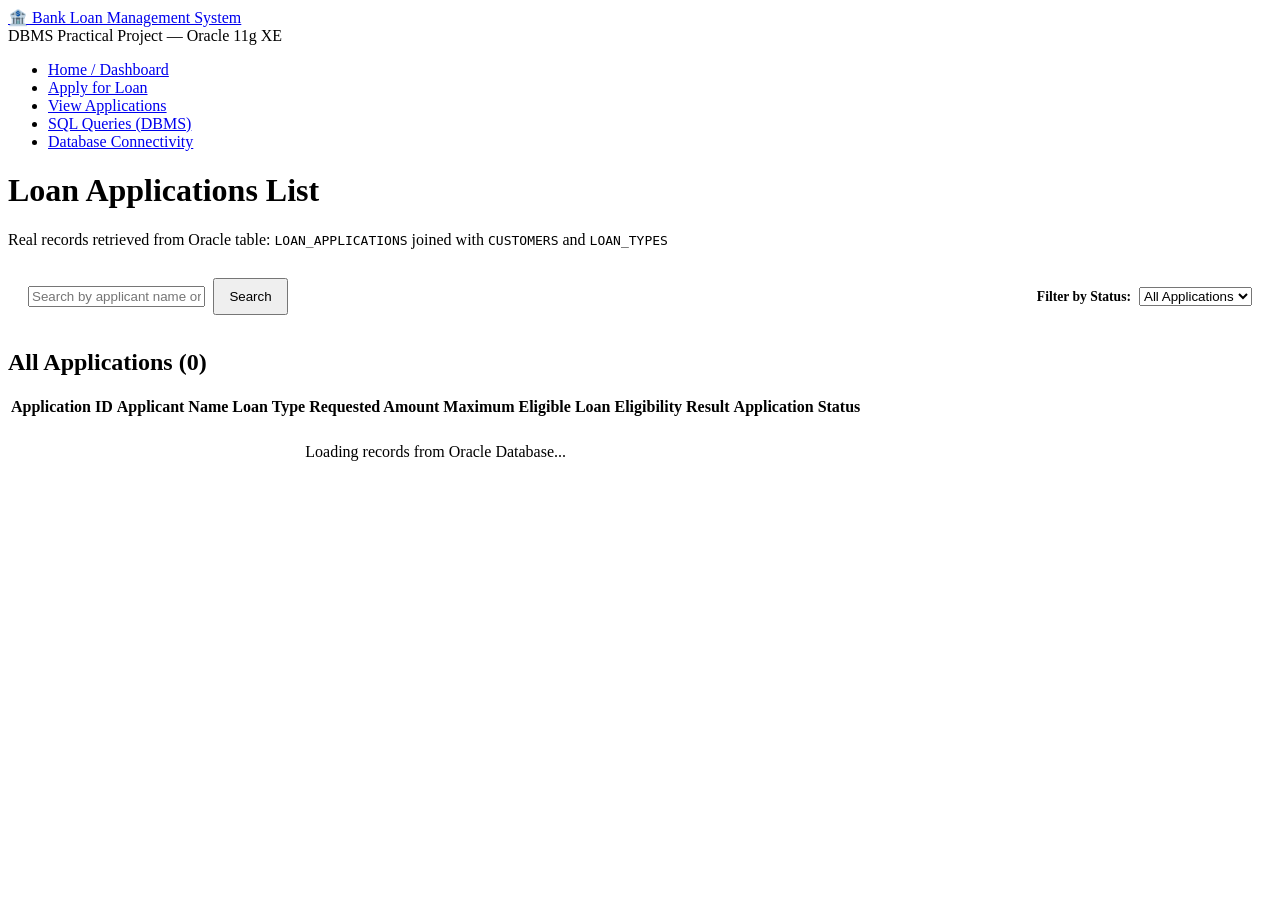
==== web/applications.html @ 03b5afbd "Initial Commit" ====
<!DOCTYPE html>
<html lang="en">
<head>
    <meta charset="UTF-8">
    <meta name="viewport" content="width=device-width, initial-scale=1.0">
    <title>Loan Applications — Bank Loan Management System</title>
    <link rel="stylesheet" href="/css/styles.css">
</head>
<body>
    <header class="header">
        <div class="header-inner">
            <div>
                <a href="/dashboard.html" class="brand-title">🏦 Bank Loan Management System</a>
                <div class="brand-subtitle">DBMS Practical Project — Oracle 11g XE</div>
            </div>
            <nav>
                <ul class="nav-links">
                    <li><a href="/dashboard.html" class="nav-link" data-nav="dashboard">Home / Dashboard</a></li>
                    <li><a href="/apply.html" class="nav-link" data-nav="apply">Apply for Loan</a></li>
                    <li><a href="/applications.html" class="nav-link" data-nav="applications">View Applications</a></li>
                    <li><a href="/sql-demo.html" class="nav-link" data-nav="sql-demo">SQL Queries (DBMS)</a></li>
                    <li><a href="/connectivity.html" class="nav-link" data-nav="connectivity">Database Connectivity</a></li>
                </ul>
            </nav>
            <div id="userNavArea" class="user-status"></div>
        </div>
    </header>

    <main class="container">
        <h1 class="page-title">Loan Applications List</h1>
        <p class="page-subtitle">Real records retrieved from Oracle table: <code>LOAN_APPLICATIONS</code> joined with <code>CUSTOMERS</code> and <code>LOAN_TYPES</code></p>

        <div id="alertBox"></div>

        <!-- Search and Filter Bar -->
        <div class="card" style="padding: 0.85rem 1.25rem;">
            <div style="display: flex; flex-wrap: wrap; gap: 1rem; align-items: center; justify-content: space-between;">
                <div style="display: flex; gap: 0.5rem; align-items: center; flex: 1; max-width: 420px;">
                    <input type="text" id="txtSearch" class="form-control" placeholder="Search by applicant name or loan type...">
                    <button id="btnSearch" class="btn btn-primary" style="padding: 0.55rem 0.9rem;">Search</button>
                </div>
                <div style="display: flex; gap: 0.5rem; align-items: center;">
                    <label for="filterStatus" style="font-size: 0.85rem; font-weight: 600;">Filter by Status:</label>
                    <select id="filterStatus" class="form-control">
                        <option value="ALL">All Applications</option>
                        <option value="APPROVED">Approved</option>
                        <option value="UNDER_REVIEW">Under Review</option>
                        <option value="REJECTED">Rejected</option>
                        <option value="SUBMITTED">Submitted</option>
                    </select>
                </div>
            </div>
        </div>

        <!-- Applications Table -->
        <div class="card">
            <h2 class="card-title">All Applications (<span id="countTotal">0</span>)</h2>
            <div class="table-wrap">
                <table>
                    <thead>
                        <tr>
                            <th>Application ID</th>
                            <th>Applicant Name</th>
                            <th>Loan Type</th>
                            <th>Requested Amount</th>
                            <th>Maximum Eligible Loan</th>
                            <th>Eligibility Result</th>
                            <th>Application Status</th>
                        </tr>
                    </thead>
                    <tbody id="tblAppsBody">
                        <tr><td colspan="7" style="text-align: center; padding: 1.5rem;">Loading records from Oracle Database...</td></tr>
                    </tbody>
                </table>
            </div>
        </div>
    </main>

    <script src="/js/api.js"></script>
    <script>
        initStudentNavbar('applications');

        async function loadApplications() {
            const status = document.getElementById('filterStatus').value;
            const search = document.getElementById('txtSearch').value.trim();
            const tbody = document.getElementById('tblAppsBody');

            tbody.innerHTML = '<tr><td colspan="7" style="text-align: center;">Querying Oracle...</td></tr>';

            const res = await API.getApplications(status, search);
            if (res && res.ok && res.data) {
                const apps = res.data.applications || [];
                document.getElementById('countTotal').textContent = apps.length;

                if (apps.length === 0) {
                    tbody.innerHTML = '<tr><td colspan="7" style="text-align: center;">No loan applications found in Oracle.</td></tr>';
                    return;
                }

                tbody.innerHTML = apps.map(a => `
                    <tr>
                        <td><strong>#${a.applicationId}</strong></td>
                        <td>${escapeHtml(a.customerName)}</td>
                        <td>${escapeHtml(a.loanName)}</td>
                        <td><strong>${formatCurrency(a.requestedAmount)}</strong></td>
                        <td style="color: #15803D; font-weight: 600;">${formatCurrency(a.calculatedEligibleAmount)}</td>
                        <td><span class="badge ${a.eligibilityOutcome === 'ELIGIBLE' ? 'badge-green' : (a.eligibilityOutcome === 'CONDITIONAL' ? 'badge-yellow' : 'badge-red')}">${escapeHtml(a.eligibilityOutcome === 'ELIGIBLE' ? 'Eligible' : (a.eligibilityOutcome === 'CONDITIONAL' ? 'Conditional' : 'Not Eligible'))}</span></td>
                        <td><span class="badge ${a.applicationStatus === 'APPROVED' ? 'badge-green' : (a.applicationStatus === 'UNDER_REVIEW' ? 'badge-yellow' : 'badge-red')}">${escapeHtml(formatStatus(a.applicationStatus))}</span></td>
                    </tr>
                `).join('');
            } else {
                tbody.innerHTML = `<tr><td colspan="7" style="text-align: center; color: #B91C1C;">Failed to load records from database: ${escapeHtml(res?.data?.message || 'Error')}</td></tr>`;
            }
        }

        function formatStatus(status) {
            if (status === 'UNDER_REVIEW') return 'Under Review';
            if (status === 'APPROVED') return 'Approved';
            if (status === 'REJECTED') return 'Rejected';
            if (status === 'SUBMITTED') return 'Submitted';
            return status;
        }

        document.getElementById('btnSearch').addEventListener('click', loadApplications);
        document.getElementById('filterStatus').addEventListener('change', loadApplications);
        loadApplications();
    </script>
</body>
</html>
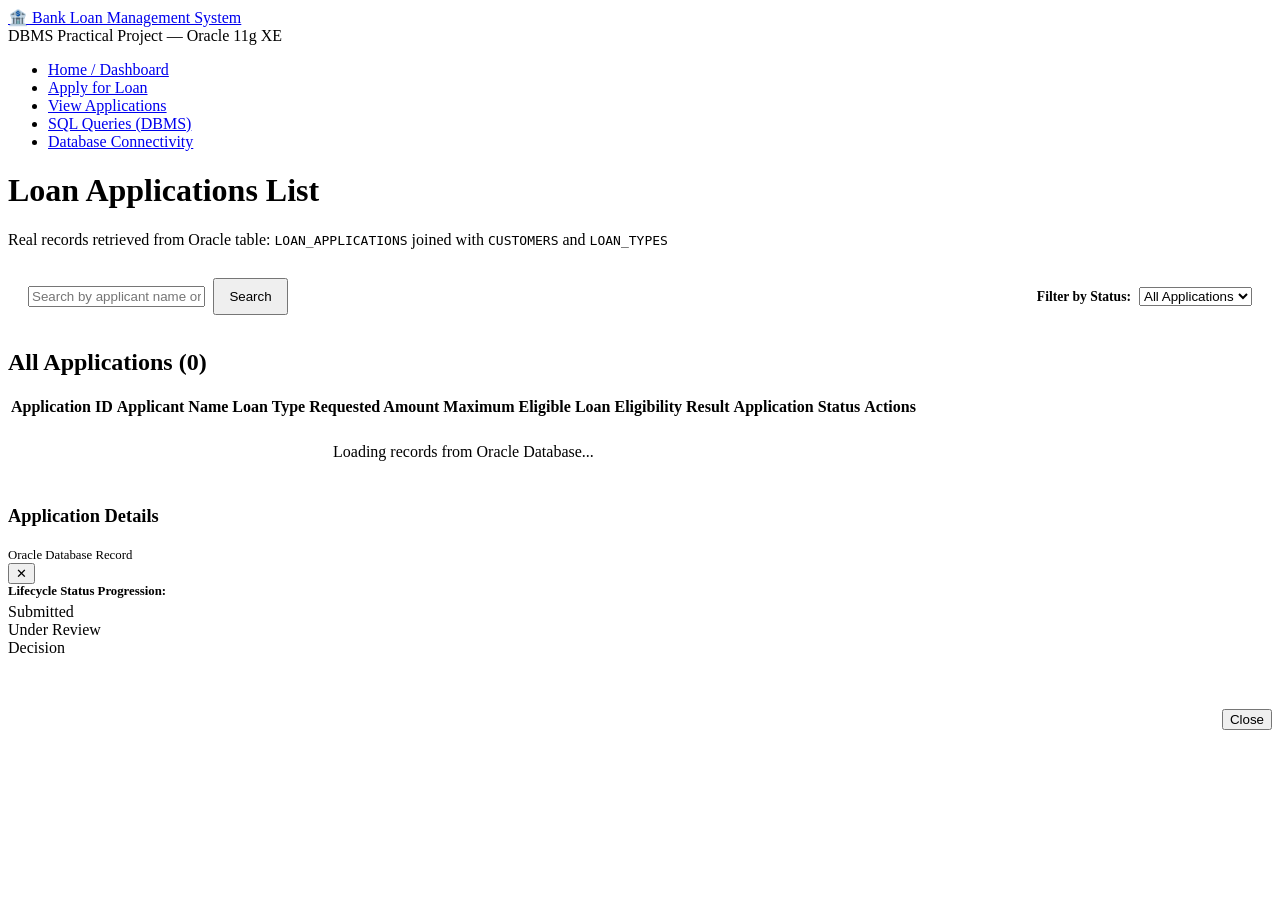
==== commit c9e0a919: "Enhance UI design, add interactive EMI calculator, and support Admin and Loan Officer demo login acc" ====
--- a/web/applications.html
+++ b/web/applications.html
@@ -66,14 +66,56 @@
                             <th>Maximum Eligible Loan</th>
                             <th>Eligibility Result</th>
                             <th>Application Status</th>
+                            <th style="text-align: center;">Actions</th>
                         </tr>
                     </thead>
                     <tbody id="tblAppsBody">
-                        <tr><td colspan="7" style="text-align: center; padding: 1.5rem;">Loading records from Oracle Database...</td></tr>
+                        <tr><td colspan="8" style="text-align: center; padding: 1.5rem;">Loading records from Oracle Database...</td></tr>
                     </tbody>
                 </table>
             </div>
         </div>
+
+        <!-- Application Details & Status Timeline Modal -->
+        <div id="detailsModal" class="modal-overlay">
+            <div class="modal-card">
+                <div class="modal-header">
+                    <div>
+                        <h3 id="modalTitle" style="color: var(--primary-blue); font-size: 1.15rem; font-weight: 700;">Application Details</h3>
+                        <span id="modalSub" style="font-size: 0.8rem; color: var(--text-muted);">Oracle Database Record</span>
+                    </div>
+                    <button type="button" class="modal-close" onclick="closeModal()">✕</button>
+                </div>
+
+                <!-- Status Progression Timeline -->
+                <div style="margin-bottom: 1.25rem;">
+                    <div style="font-size: 0.8rem; font-weight: 600; color: var(--text-dark); margin-bottom: 0.25rem;">Lifecycle Status Progression:</div>
+                    <div class="timeline-track">
+                        <div id="stepSubmitted" class="timeline-step">
+                            <div class="timeline-dot"></div>
+                            <div class="timeline-label">Submitted</div>
+                        </div>
+                        <div id="stepReview" class="timeline-step">
+                            <div class="timeline-dot"></div>
+                            <div class="timeline-label">Under Review</div>
+                        </div>
+                        <div id="stepFinal" class="timeline-step">
+                            <div class="timeline-dot"></div>
+                            <div id="stepFinalLabel" class="timeline-label">Decision</div>
+                        </div>
+                    </div>
+                </div>
+
+                <!-- Modal Content Body -->
+                <div id="modalBody" style="font-size: 0.88rem; display: flex; flex-direction: column; gap: 0.85rem;">
+                    <!-- Filled dynamically -->
+                </div>
+
+                <div style="margin-top: 1.25rem; text-align: right; border-top: 1px solid var(--border-color); padding-top: 0.75rem;">
+                    <button type="button" class="btn btn-secondary btn-sm" onclick="closeModal()">Close</button>
+                </div>
+            </div>
+        </div>
     </main>
 
     <script src="/js/api.js"></script>
@@ -85,7 +127,7 @@
             const search = document.getElementById('txtSearch').value.trim();
             const tbody = document.getElementById('tblAppsBody');
 
-            tbody.innerHTML = '<tr><td colspan="7" style="text-align: center;">Querying Oracle...</td></tr>';
+            tbody.innerHTML = '<tr><td colspan="8" style="text-align: center;">Querying Oracle...</td></tr>';
 
             const res = await API.getApplications(status, search);
             if (res && res.ok && res.data) {
@@ -93,7 +135,7 @@
                 document.getElementById('countTotal').textContent = apps.length;
 
                 if (apps.length === 0) {
-                    tbody.innerHTML = '<tr><td colspan="7" style="text-align: center;">No loan applications found in Oracle.</td></tr>';
+                    tbody.innerHTML = '<tr><td colspan="8" style="text-align: center;">No loan applications found in Oracle.</td></tr>';
                     return;
                 }
 
@@ -106,12 +148,144 @@
                         <td style="color: #15803D; font-weight: 600;">${formatCurrency(a.calculatedEligibleAmount)}</td>
                         <td><span class="badge ${a.eligibilityOutcome === 'ELIGIBLE' ? 'badge-green' : (a.eligibilityOutcome === 'CONDITIONAL' ? 'badge-yellow' : 'badge-red')}">${escapeHtml(a.eligibilityOutcome === 'ELIGIBLE' ? 'Eligible' : (a.eligibilityOutcome === 'CONDITIONAL' ? 'Conditional' : 'Not Eligible'))}</span></td>
                         <td><span class="badge ${a.applicationStatus === 'APPROVED' ? 'badge-green' : (a.applicationStatus === 'UNDER_REVIEW' ? 'badge-yellow' : 'badge-red')}">${escapeHtml(formatStatus(a.applicationStatus))}</span></td>
+                        <td style="text-align: center;">
+                            <button type="button" class="btn btn-secondary btn-sm" onclick="viewDetails(${a.applicationId})" title="View detailed profile and status progression">
+                                View Details
+                            </button>
+                        </td>
                     </tr>
                 `).join('');
             } else {
-                tbody.innerHTML = `<tr><td colspan="7" style="text-align: center; color: #B91C1C;">Failed to load records from database: ${escapeHtml(res?.data?.message || 'Error')}</td></tr>`;
+                tbody.innerHTML = `<tr><td colspan="8" style="text-align: center; color: #B91C1C;">Failed to load records from database: ${escapeHtml(res?.data?.message || 'Error')}</td></tr>`;
             }
         }
+
+        async function viewDetails(appId) {
+            const modal = document.getElementById('detailsModal');
+            const body = document.getElementById('modalBody');
+            const title = document.getElementById('modalTitle');
+            const sub = document.getElementById('modalSub');
+
+            title.textContent = `Loan Application #${appId}`;
+            sub.textContent = 'Fetching record details from Oracle...';
+            body.innerHTML = '<div style="text-align: center; padding: 1.5rem;">Loading data from database...</div>';
+            modal.style.display = 'flex';
+
+            const res = await API.getApplicationDetails(appId);
+            if (res && res.ok && res.data && res.data.success) {
+                const d = res.data;
+                const app = d.application || {};
+                const custName = app.customerName || d.customer?.fullName || 'N/A';
+                const custAge = app.age || d.customer?.age || 'N/A';
+                const panNum = app.panNumber || d.customer?.panNumber || 'N/A';
+                const email = app.email || d.customer?.email || 'N/A';
+                const phone = app.phone || d.customer?.phone || 'N/A';
+                const address = app.address || d.customer?.address || 'N/A';
+                const empType = app.employmentType || d.employment?.employmentType || 'N/A';
+                const empName = app.employerName || d.employment?.employerName || '';
+                const mIncome = app.monthlyIncome || d.employment?.monthlyIncome || 0;
+                const cScore = app.creditScore || d.financial?.creditScore || 'N/A';
+                const st = app.applicationStatus || 'SUBMITTED';
+
+                sub.textContent = `Applicant: ${escapeHtml(custName)} | Applied on: ${escapeHtml(app.appliedAt || 'N/A')}`;
+
+                // Update Timeline steps
+                const sSub = document.getElementById('stepSubmitted');
+                const sRev = document.getElementById('stepReview');
+                const sFin = document.getElementById('stepFinal');
+                const sFinLbl = document.getElementById('stepFinalLabel');
+
+                sSub.className = 'timeline-step completed';
+                sRev.className = 'timeline-step';
+                sFin.className = 'timeline-step';
+                sFinLbl.textContent = 'Decision';
+
+                if (st === 'UNDER_REVIEW') {
+                    sRev.className = 'timeline-step active';
+                } else if (st === 'APPROVED') {
+                    sRev.className = 'timeline-step completed';
+                    sFin.className = 'timeline-step completed';
+                    sFinLbl.textContent = 'Approved';
+                    sFinLbl.style.color = 'var(--success-green)';
+                } else if (st === 'REJECTED') {
+                    sRev.className = 'timeline-step completed';
+                    sFin.className = 'timeline-step completed';
+                    sFinLbl.textContent = 'Rejected';
+                    sFinLbl.style.color = 'var(--danger-red)';
+                } else {
+                    sSub.className = 'timeline-step active';
+                }
+
+                body.innerHTML = `
+                    <div style="display: grid; grid-template-columns: 1fr 1fr; gap: 0.75rem; background: #F8FAFC; padding: 0.85rem; border-radius: 6px; border: 1px solid var(--border-color);">
+                        <div><strong>Customer:</strong> ${escapeHtml(custName)} (Age: ${custAge})</div>
+                        <div><strong>PAN Number:</strong> <code>${escapeHtml(panNum)}</code></div>
+                        <div><strong>Email:</strong> ${escapeHtml(email)}</div>
+                        <div><strong>Phone:</strong> ${escapeHtml(phone)}</div>
+                        <div style="grid-column: 1 / -1;"><strong>Address:</strong> ${escapeHtml(address)}</div>
+                    </div>
+
+                    <div style="display: grid; grid-template-columns: repeat(auto-fit, minmax(180px, 1fr)); gap: 0.75rem;">
+                        <div style="border: 1px solid var(--border-color); padding: 0.65rem; border-radius: 4px;">
+                            <div style="font-size: 0.75rem; color: var(--text-muted);">Employment</div>
+                            <strong>${escapeHtml(empType)}</strong><br>
+                            <span style="font-size: 0.8rem; color: var(--text-muted);">${escapeHtml(empName)}</span>
+                        </div>
+                        <div style="border: 1px solid var(--border-color); padding: 0.65rem; border-radius: 4px;">
+                            <div style="font-size: 0.75rem; color: var(--text-muted);">Monthly Income</div>
+                            <strong>${formatCurrency(mIncome)}</strong>
+                        </div>
+                        <div style="border: 1px solid var(--border-color); padding: 0.65rem; border-radius: 4px;">
+                            <div style="font-size: 0.75rem; color: var(--text-muted);">Credit Score</div>
+                            <strong style="color: ${(cScore >= 750 ? '#15803D' : (cScore >= 650 ? '#B45309' : '#B91C1C'))}">${cScore}</strong>
+                        </div>
+                        <div style="border: 1px solid var(--border-color); padding: 0.65rem; border-radius: 4px;">
+                            <div style="font-size: 0.75rem; color: var(--text-muted);">DTI Ratio</div>
+                            <strong>${app.dtiRatio ? app.dtiRatio + '%' : 'N/A'}</strong>
+                        </div>
+                    </div>
+
+                    <div style="border: 1px solid var(--border-color); padding: 0.75rem; border-radius: 6px; background: #FFFFFF;">
+                        <div style="display: flex; justify-content: space-between; align-items: center; margin-bottom: 0.4rem;">
+                            <strong>Loan Scheme:</strong>
+                            <span style="font-weight: 600; color: var(--primary-blue);">${escapeHtml(app.loanName || 'N/A')}</span>
+                        </div>
+                        <div style="display: flex; justify-content: space-between; font-size: 0.85rem; margin-bottom: 0.25rem;">
+                            <span>Requested Amount:</span>
+                            <strong>${formatCurrency(app.requestedAmount)}</strong>
+                        </div>
+                        <div style="display: flex; justify-content: space-between; font-size: 0.85rem; margin-bottom: 0.25rem;">
+                            <span>Max Eligible Amount:</span>
+                            <strong style="color: var(--success-green);">${formatCurrency(app.calculatedEligibleAmount)}</strong>
+                        </div>
+                        <div style="display: flex; justify-content: space-between; font-size: 0.85rem; margin-bottom: 0.25rem;">
+                            <span>Tenure:</span>
+                            <span>${app.tenureMonths} Months</span>
+                        </div>
+                        <div style="display: flex; justify-content: space-between; font-size: 0.85rem;">
+                            <span>Eligibility Reason:</span>
+                            <span style="font-style: italic; color: var(--text-muted);">${escapeHtml(app.outcomeReason || 'Calculated via EligibilityEngine')}</span>
+                        </div>
+                    </div>
+                `;
+            } else {
+                body.innerHTML = `<div class="alert alert-error">Could not retrieve application details: ${escapeHtml(res?.data?.message || 'Error')}</div>`;
+            }
+        }
+
+        function closeModal() {
+            document.getElementById('detailsModal').style.display = 'none';
+        }
+
+        // Close on escape key
+        document.addEventListener('keydown', (e) => {
+            if (e.key === 'Escape') closeModal();
+        });
+
+        // Close on backdrop click
+        document.getElementById('detailsModal').addEventListener('click', (e) => {
+            if (e.target.id === 'detailsModal') closeModal();
+        });
 
         function formatStatus(status) {
             if (status === 'UNDER_REVIEW') return 'Under Review';
